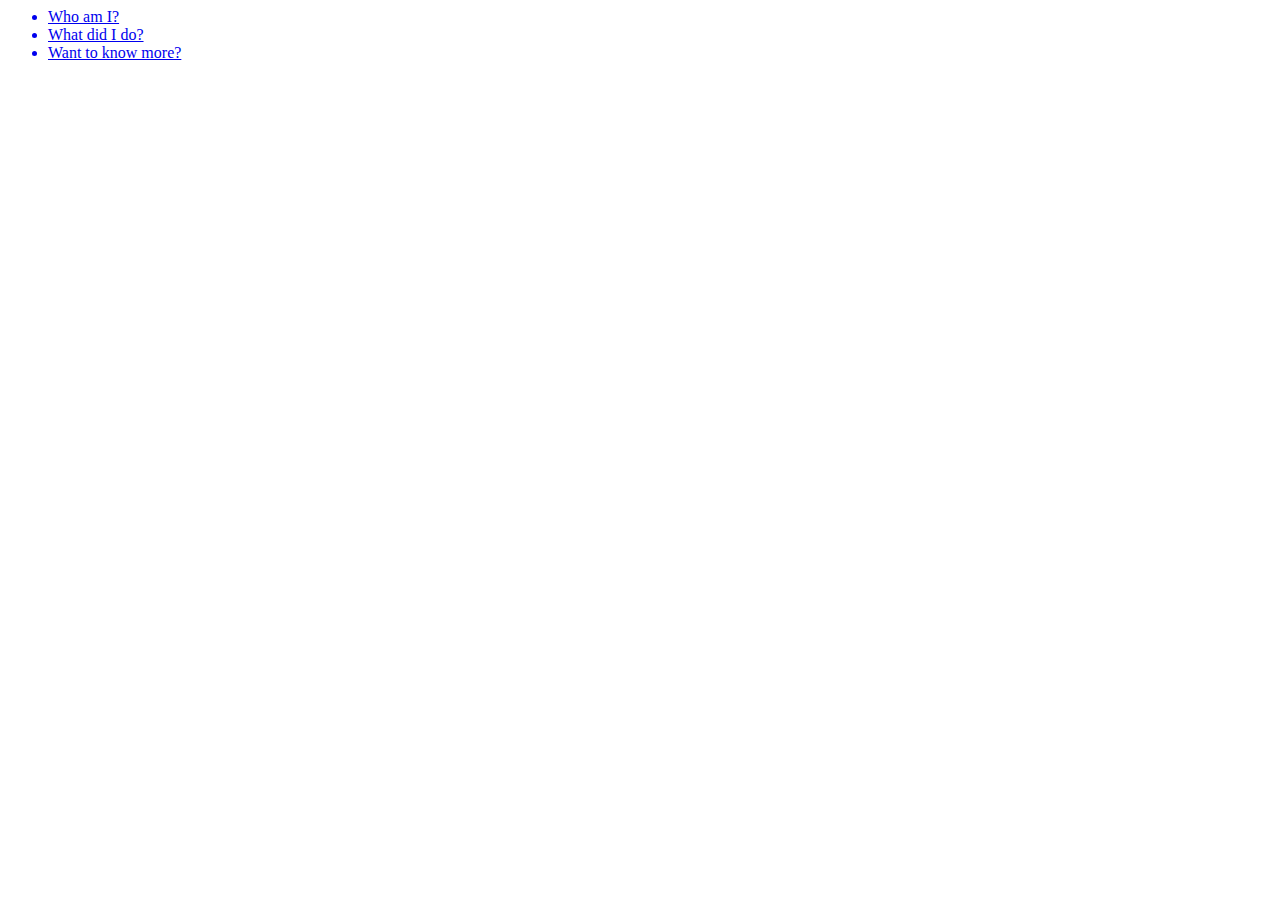
==== index.html @ 7e433807 "first approach" ====
<head>
    <title class="center">I am Electra</title>
    </head>
    <body>
    <ul>
        <a href="./who.html"><li>Who am I?</li></a>
        <a href="./what.html"><li>What did I do?</li></a>
        <div>
        <a id="more" href="./more.html"><li>Want to know more?</li></a>
    </div>
    </ul>
    </body>
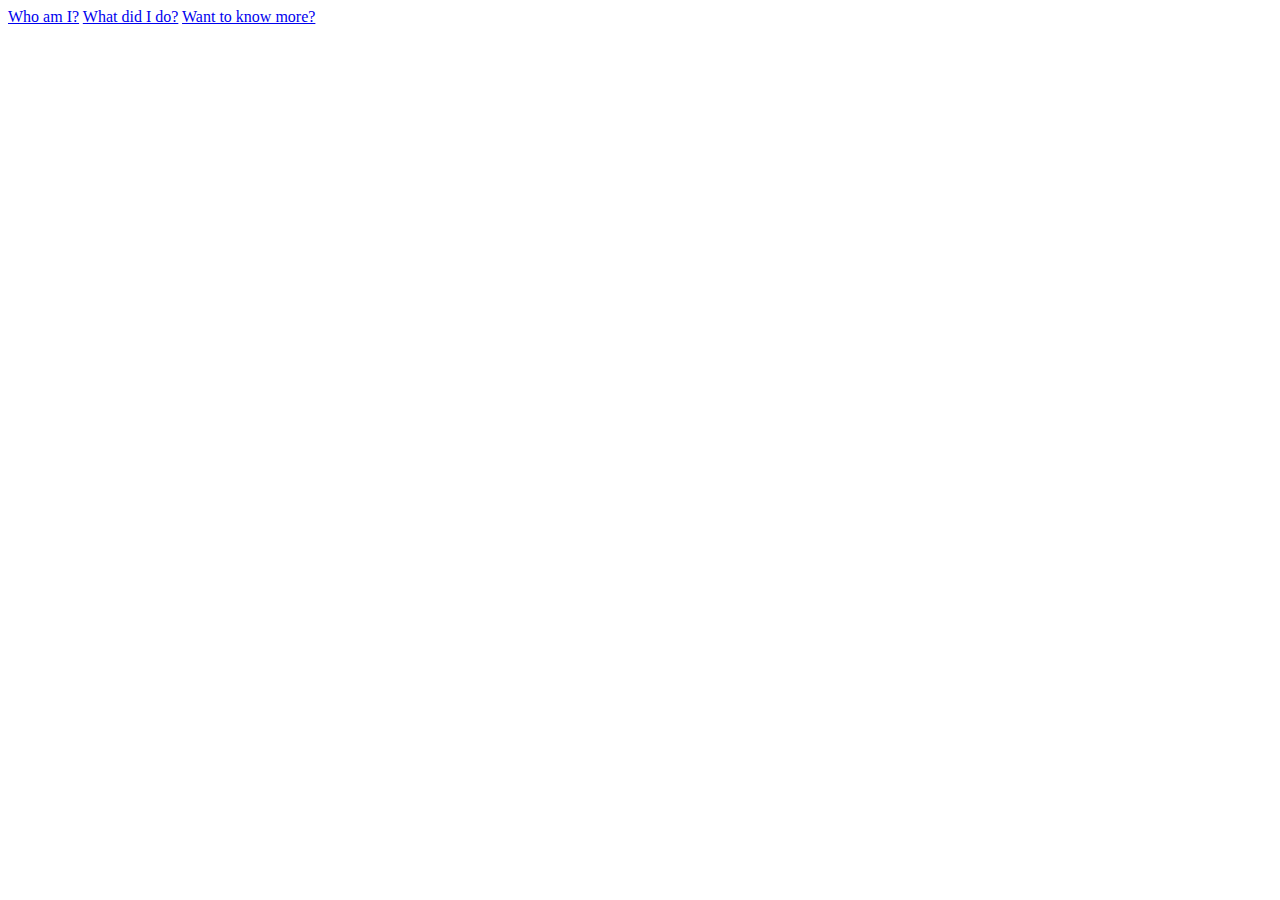
==== commit 56901e35: "Second fix" ====
--- a/index.html
+++ b/index.html
@@ -1,12 +1,9 @@
+<!DOCTYPE html>
 <head>
     <title class="center">I am Electra</title>
     </head>
     <body>
-    <ul>
-        <a href="./who.html"><li>Who am I?</li></a>
-        <a href="./what.html"><li>What did I do?</li></a>
-        <div>
-        <a id="more" href="./more.html"><li>Want to know more?</li></a>
-    </div>
-    </ul>
+        <a href="./who.html">Who am I?</a>
+        <a href="./what.html">What did I do?</a>
+        <a id="more" href="./more.html">Want to know more?</a>
     </body>